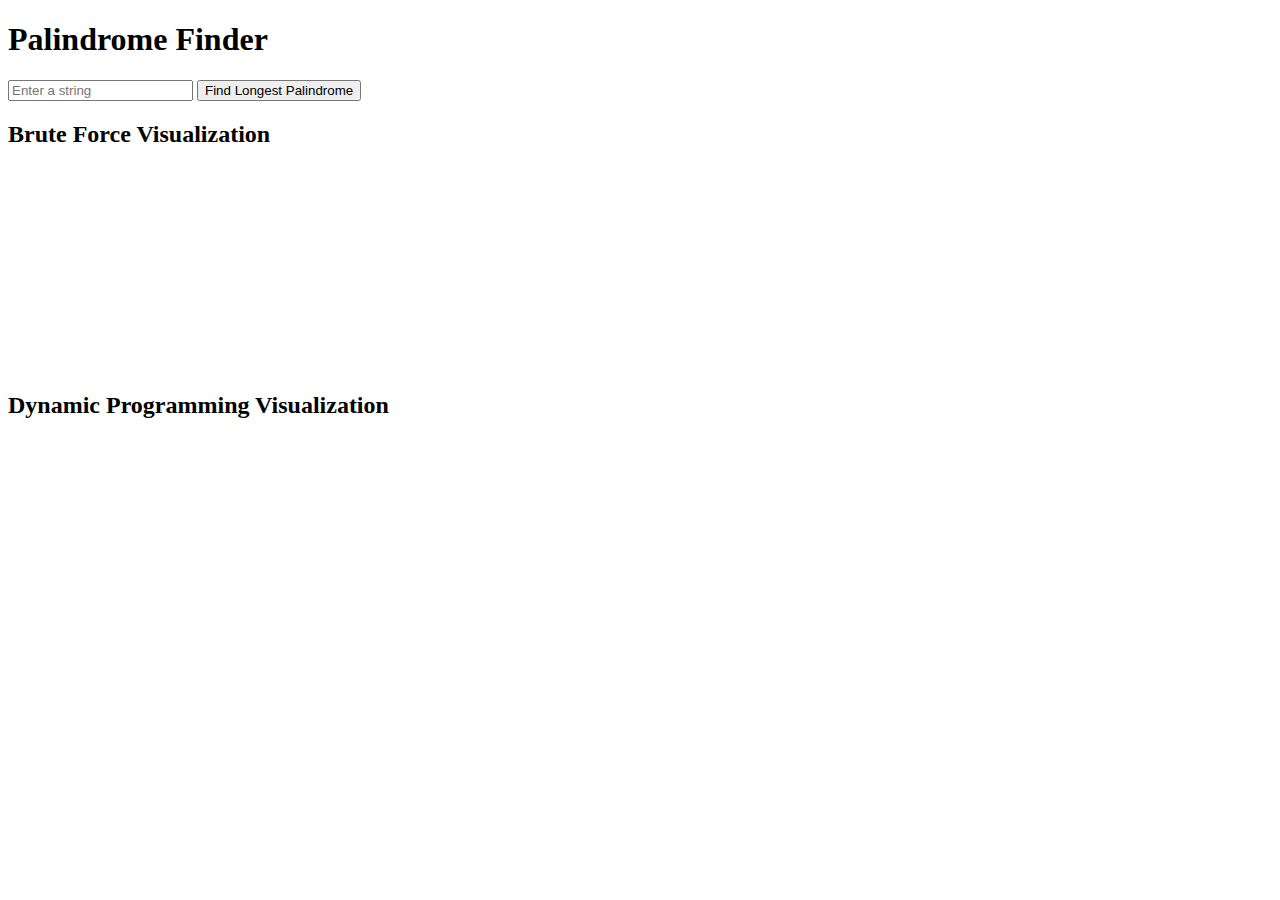
==== Webapp/index.html @ 5dcbf5a3 "adding webapp and python" ====
<!DOCTYPE html>
<html lang="en">
<head>
    <meta charset="UTF-8">
    <meta name="viewport" content="width=device-width, initial-scale=1.0">
    <title>Palindrome Finder</title>
    <link rel="stylesheet" href="styles.css">
</head>
<body>
    <div class="container">
        <h1>Palindrome Finder</h1>
        <input type="text" id="inputString" placeholder="Enter a string">
        <button onclick="findPalindrome()">Find Longest Palindrome</button>
        <h2>Brute Force Visualization</h2>
        <canvas id="palindromeCanvasBF" width="800" height="200"></canvas>
        <h2>Dynamic Programming Visualization</h2>
        <canvas id="palindromeCanvasDP" width="800" height="200"></canvas>
        <div id="resultBF"></div>
        <div id="resultDP"></div>
    </div>
    <script src="script.js"></script>
</body>
</html>
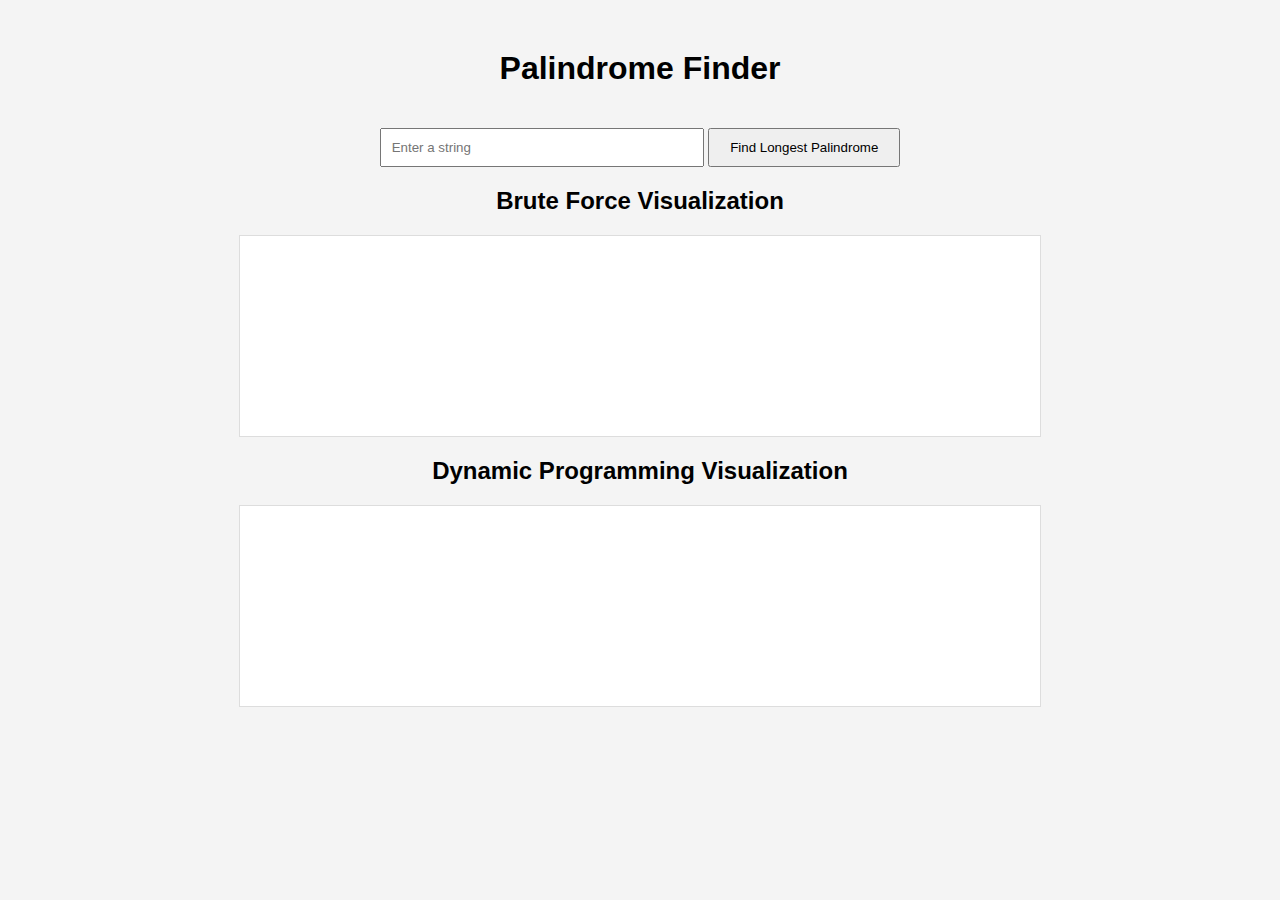
==== commit 03cf8327: "Update index.html" ====
--- a/Webapp/index.html
+++ b/Webapp/index.html
@@ -4,7 +4,7 @@
     <meta charset="UTF-8">
     <meta name="viewport" content="width=device-width, initial-scale=1.0">
     <title>Palindrome Finder</title>
-    <link rel="stylesheet" href="styles.css">
+    <link rel="stylesheet" href="style.css">
 </head>
 <body>
     <div class="container">
--- a/Webapp/style.css
+++ b/Webapp/style.css
@@ -0,0 +1,35 @@
+body, html {
+    font-family: Arial, sans-serif;
+    padding: 0;
+    margin: 0;
+    background: #f4f4f4;
+    text-align: center;
+}
+
+.container {
+    margin-top: 50px;
+}
+
+input[type="text"] {
+    padding: 10px;
+    width: 300px;
+    margin-top: 20px;
+}
+
+button {
+    padding: 10px 20px;
+    margin-top: 10px;
+    cursor: pointer;
+}
+
+#result {
+    margin-top: 20px;
+    font-size: 20px;
+}
+
+canvas {
+    border: 1px solid #ddd; 
+    background-color: #fff; /*background color */
+    display: block;
+    margin: 20px auto; /* Center the canvas */
+}
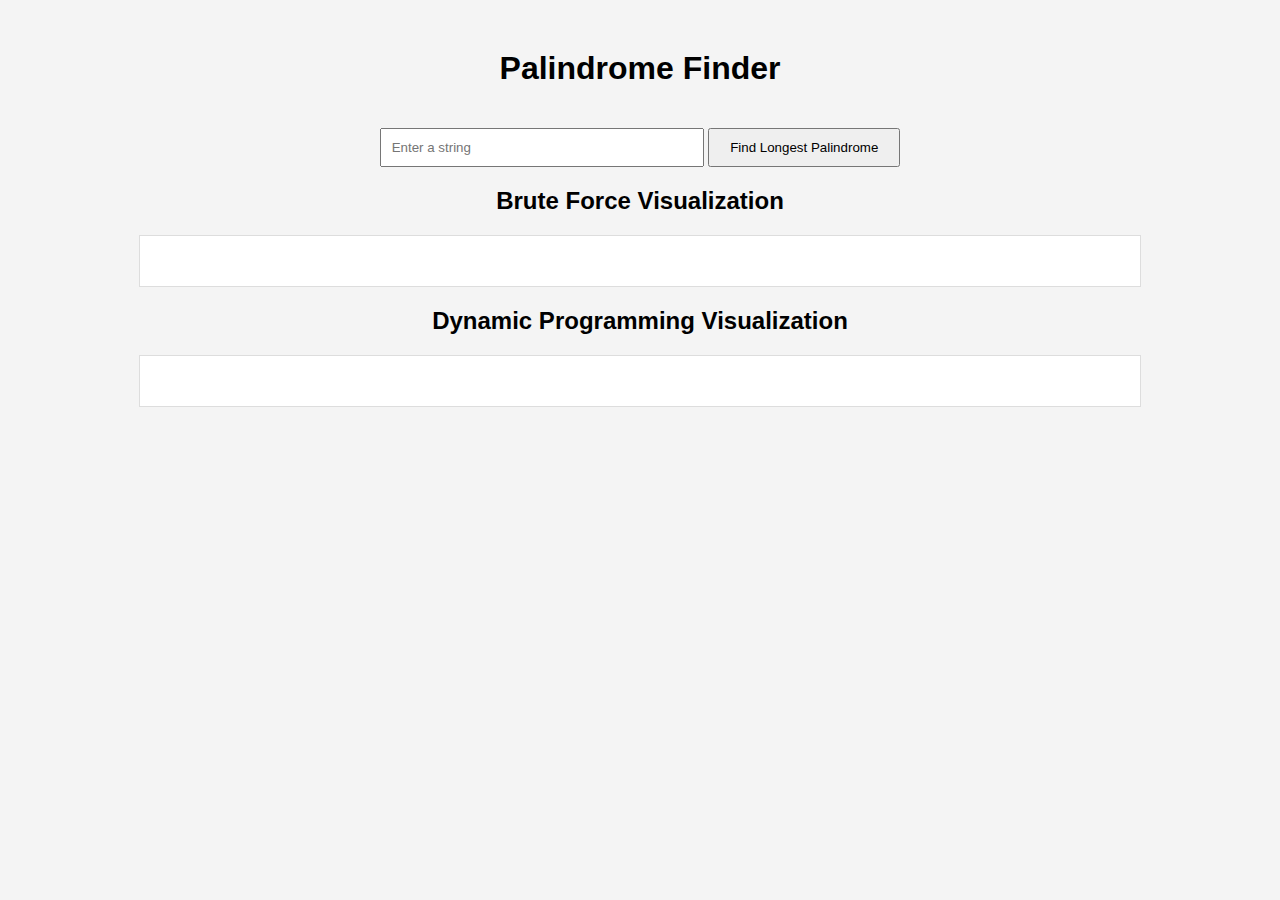
==== commit 5cef08be: "update to container" ====
--- a/Webapp/index.html
+++ b/Webapp/index.html
@@ -4,7 +4,7 @@
     <meta charset="UTF-8">
     <meta name="viewport" content="width=device-width, initial-scale=1.0">
     <title>Palindrome Finder</title>
-    <link rel="stylesheet" href="style.css">
+    <link rel="stylesheet" href="./style.css">
 </head>
 <body>
     <div class="container">
@@ -12,12 +12,12 @@
         <input type="text" id="inputString" placeholder="Enter a string">
         <button onclick="findPalindrome()">Find Longest Palindrome</button>
         <h2>Brute Force Visualization</h2>
-        <canvas id="palindromeCanvasBF" width="800" height="200"></canvas>
+        <canvas id="palindromeCanvasBF" width="1000" height="50"></canvas>
         <h2>Dynamic Programming Visualization</h2>
-        <canvas id="palindromeCanvasDP" width="800" height="200"></canvas>
+        <canvas id="palindromeCanvasDP" width="1000" height="50"></canvas>
         <div id="resultBF"></div>
         <div id="resultDP"></div>
     </div>
-    <script src="script.js"></script>
+    <script src="./script.js"></script>
 </body>
 </html>
--- a/Webapp/style.css
+++ b/Webapp/style.css
@@ -8,6 +8,9 @@
 
 .container {
     margin-top: 50px;
+    max-width: fit-content;
+    margin-left: auto;
+    margin-right: auto;
 }
 
 input[type="text"] {
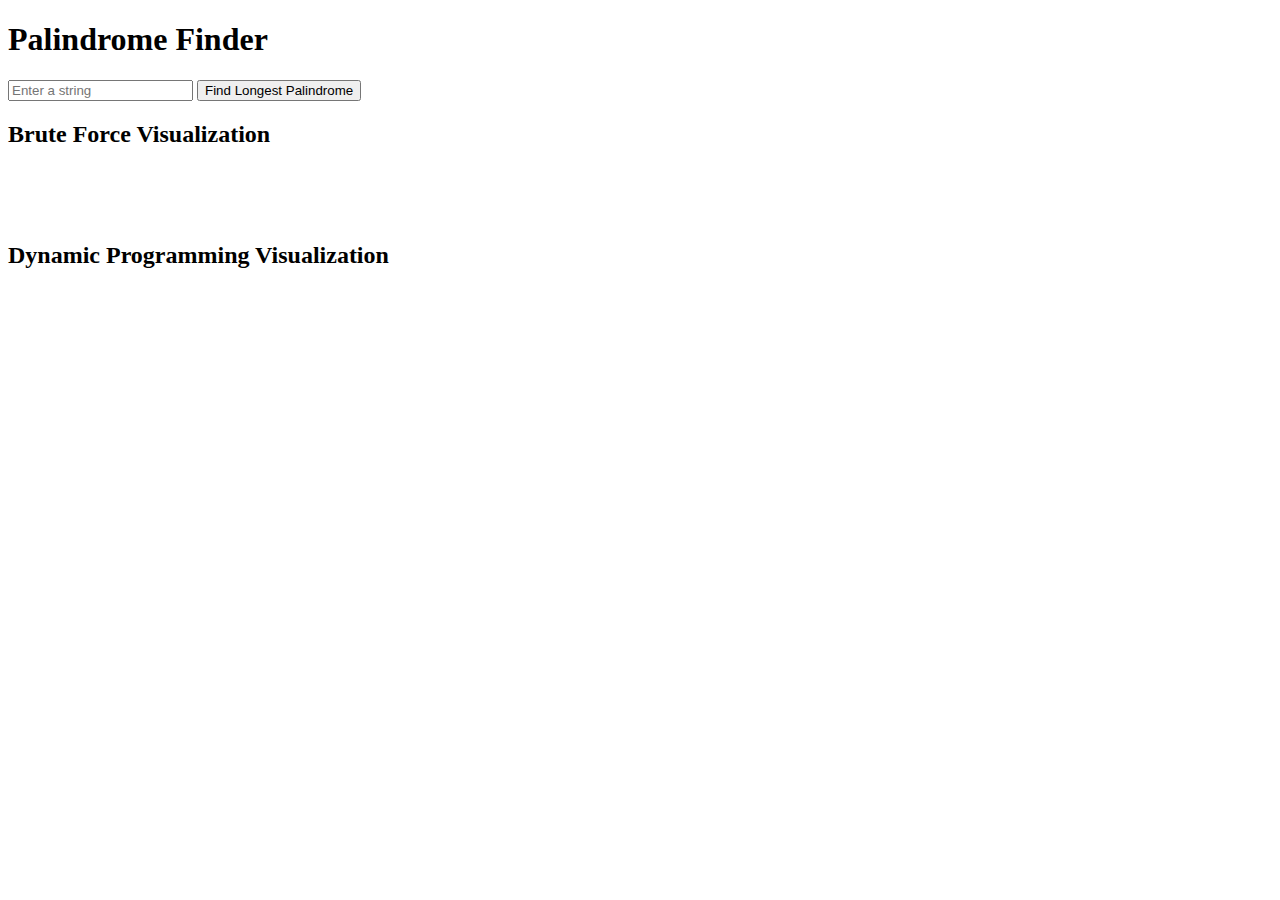
==== commit 054997a8: "Merge branch 'main' of https://github.com/ItsRickyBoi/TubesSA" ====
--- a/Webapp/index.html
+++ b/Webapp/index.html
@@ -4,7 +4,7 @@
     <meta charset="UTF-8">
     <meta name="viewport" content="width=device-width, initial-scale=1.0">
     <title>Palindrome Finder</title>
-    <link rel="stylesheet" href="./style.css">
+    <link rel="stylesheet" href="styles.css">
 </head>
 <body>
     <div class="container">
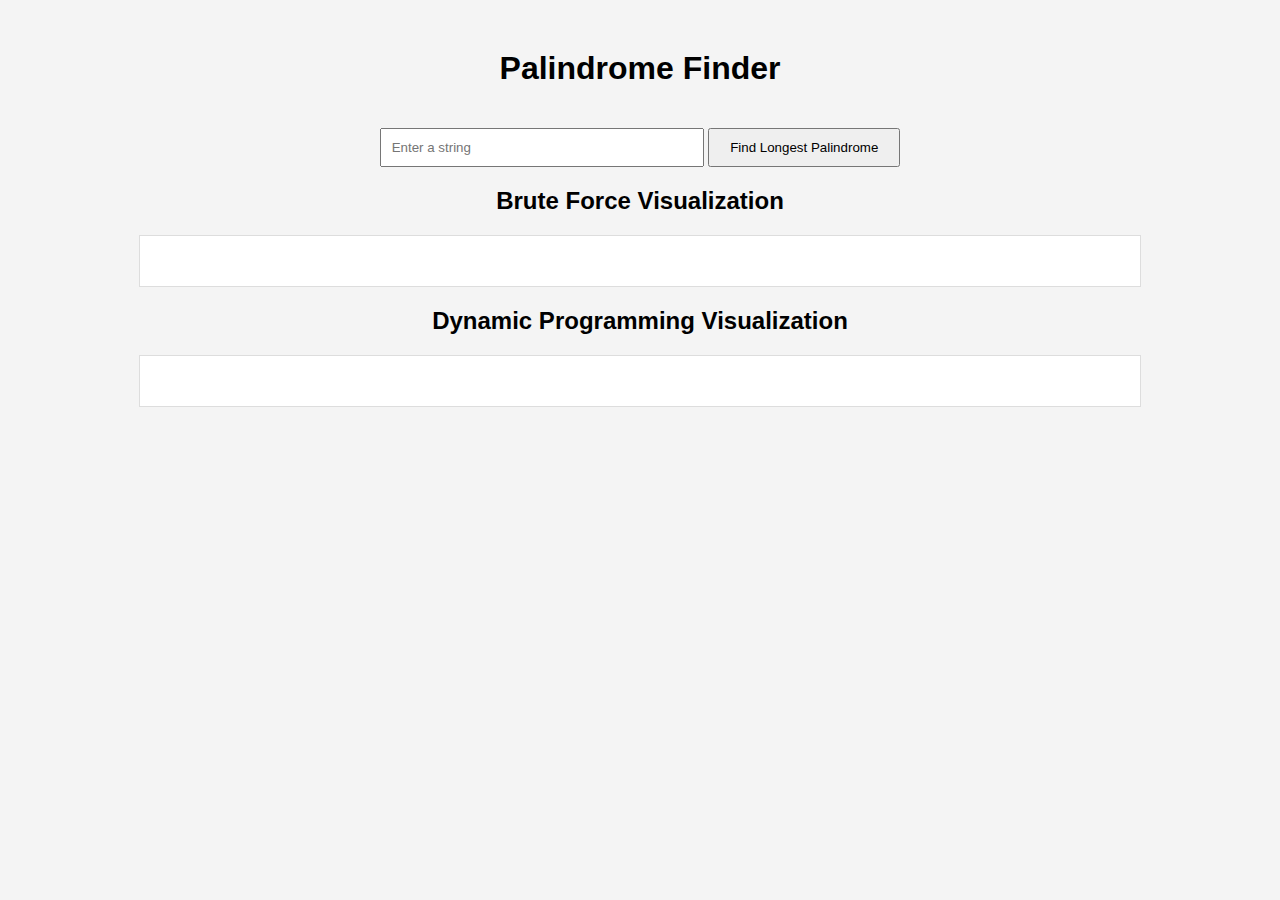
==== commit 28dd320e: "Update index.html" ====
--- a/Webapp/index.html
+++ b/Webapp/index.html
@@ -4,7 +4,7 @@
     <meta charset="UTF-8">
     <meta name="viewport" content="width=device-width, initial-scale=1.0">
     <title>Palindrome Finder</title>
-    <link rel="stylesheet" href="styles.css">
+    <link rel="stylesheet" href="style.css">
 </head>
 <body>
     <div class="container">
--- a/Webapp/style.css
+++ b/Webapp/style.css
@@ -0,0 +1,38 @@
+body, html {
+    font-family: Arial, sans-serif;
+    padding: 0;
+    margin: 0;
+    background: #f4f4f4;
+    text-align: center;
+}
+
+.container {
+    margin-top: 50px;
+    max-width: fit-content;
+    margin-left: auto;
+    margin-right: auto;
+}
+
+input[type="text"] {
+    padding: 10px;
+    width: 300px;
+    margin-top: 20px;
+}
+
+button {
+    padding: 10px 20px;
+    margin-top: 10px;
+    cursor: pointer;
+}
+
+#result {
+    margin-top: 20px;
+    font-size: 20px;
+}
+
+canvas {
+    border: 1px solid #ddd; 
+    background-color: #fff; /*background color */
+    display: block;
+    margin: 20px auto; /* Center the canvas */
+}
